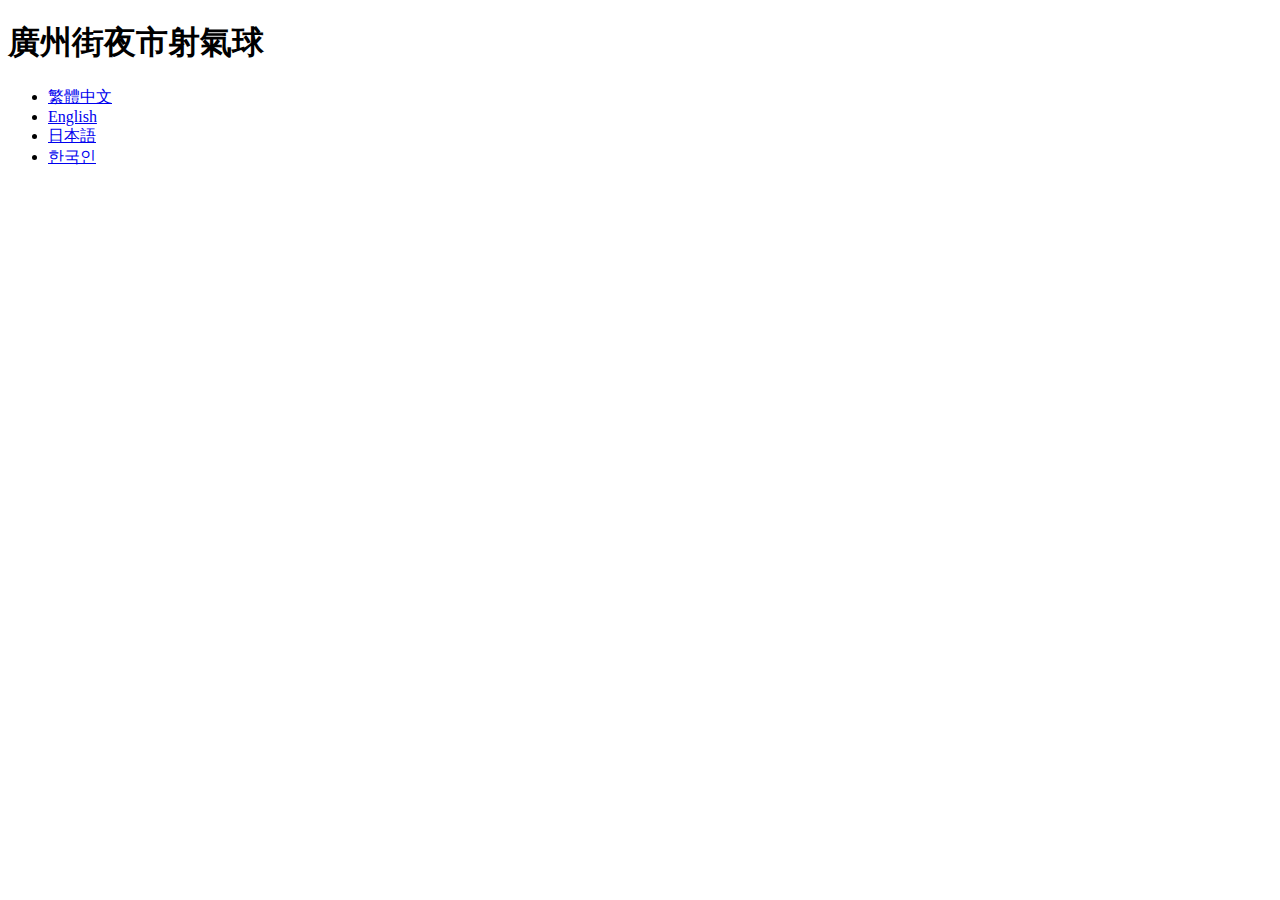
==== index.html @ 7999942e "Add files via upload" ====
<!DOCTYPE html>
<html lang="en">
<head>
    <meta charset="UTF-8">
    <meta http-equiv="X-UA-Compatible" content="IE=edge">
    <meta name="viewport" content="width=device-width, initial-scale=1.0">
    <title>廣州街夜市 BB槍/射飛鏢</title>
    <link rel="stylesheet" href="css\語言介面.css">
</head>
<body>
    <div></div>
    <h1>廣州街夜市射氣球</h1>
    <ul>
        <li><a href="#">繁體中文</a></li>
        <li><a href="#">English</a></li>
        <li><a href="#">日本語</a></li>
        <li><a href="#">한국인</a></li>
    </ul>
</body>
</html>
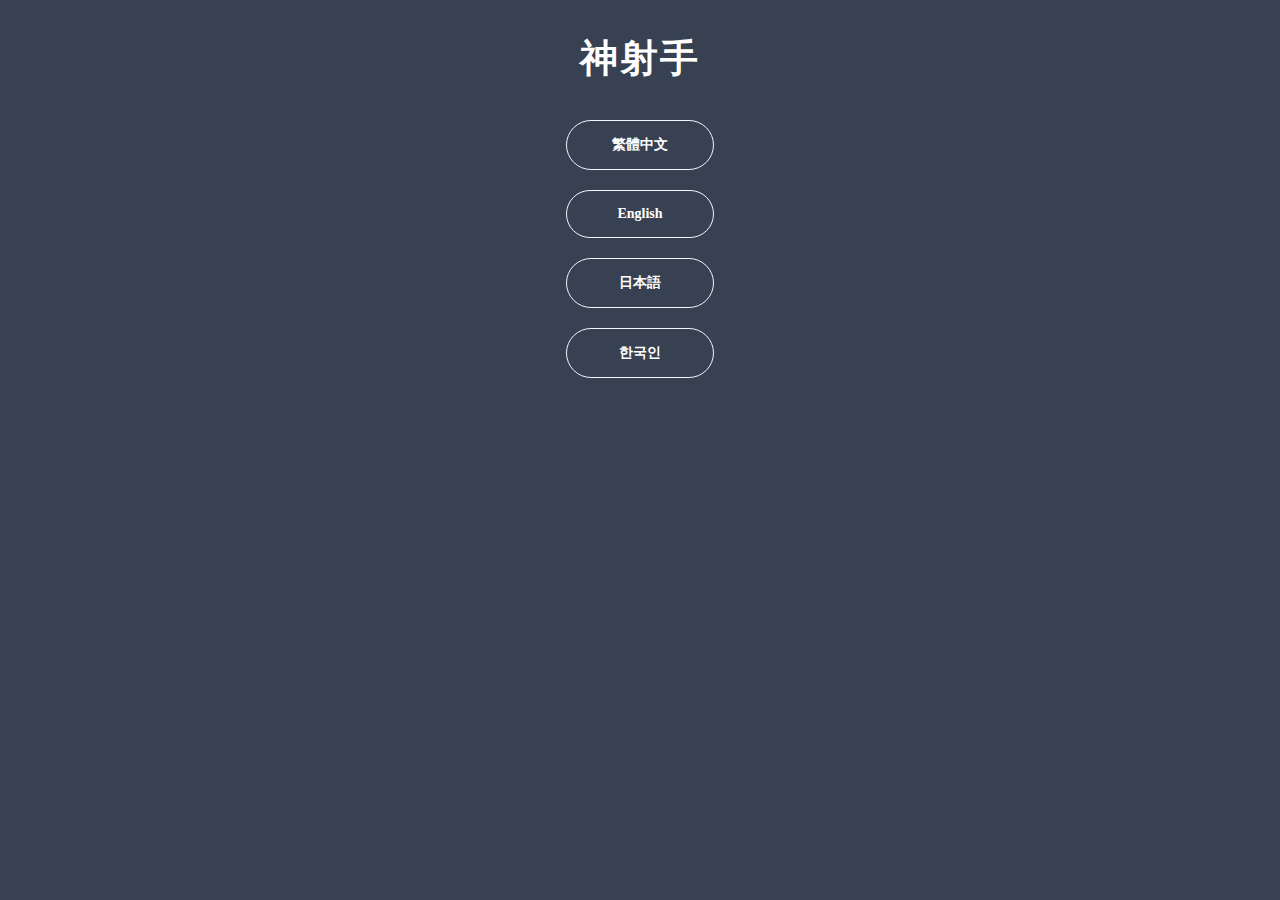
==== commit 77c5a3aa: "Add files via upload" ====
--- a/index.html
+++ b/index.html
@@ -5,16 +5,16 @@
     <meta http-equiv="X-UA-Compatible" content="IE=edge">
     <meta name="viewport" content="width=device-width, initial-scale=1.0">
     <title>廣州街夜市 BB槍/射飛鏢</title>
-    <link rel="stylesheet" href="css\語言介面.css">
+    <link rel="stylesheet" href="css\index.css">
 </head>
 <body>
-    <div></div>
-    <h1>廣州街夜市射氣球</h1>
+    <div></div>  <!--TODO: 滑動圖牆-->
+    <h1>神射手</h1>
     <ul>
-        <li><a href="#">繁體中文</a></li>
-        <li><a href="#">English</a></li>
-        <li><a href="#">日本語</a></li>
-        <li><a href="#">한국인</a></li>
+        <li><a href="zh-tw-home.html">繁體中文</a></li>
+        <li><a href="en-home.html">English</a></li>
+        <li><a href="ja-home.html">日本語</a></li>
+        <li><a href="ko-home.html">한국인</a></li>
     </ul>
 </body>
 </html>